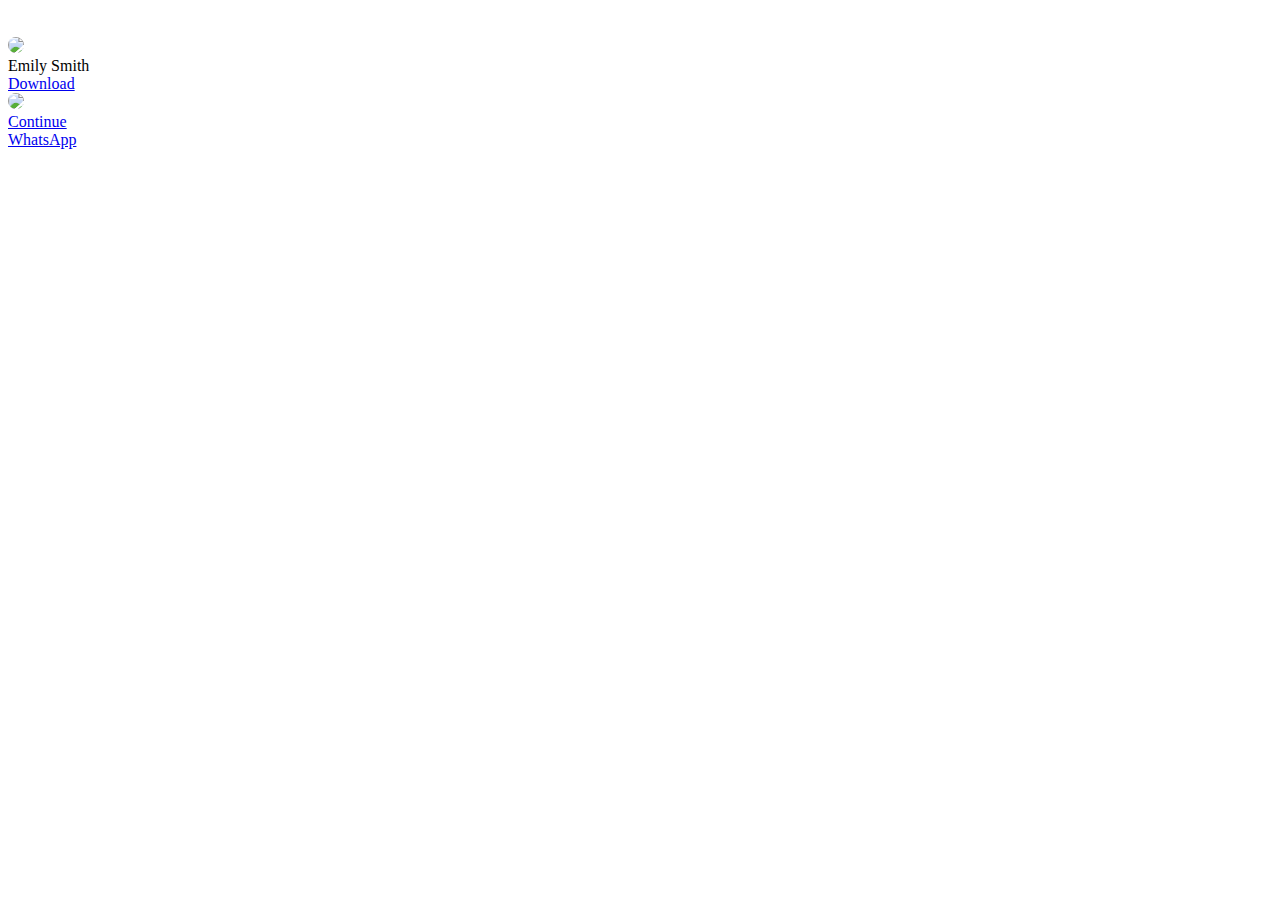
==== index.html @ b91b1e45 "Update index.html" ====
<!DOCTYPE html>
<html>
<head>
<meta charset="utf-8"/>
<title>AlisoniAd</title>
<meta name="viewport" content="width=device-width,initial-scale=1.0,user-scalable=no" />
<meta name="theme-color" content="#DDD0C8" />
<link rel="preconnect" href="https://fonts.googleapis.com"> 
<link rel="preconnect" href="https://fonts.gstatic.com" crossorigin> 
<link href="https://fonts.googleapis.com/css2?family=Poppins:wght@400;600;700&display=swap" rel="stylesheet">
<link rel="stylesheet" href="style.css" type="text/css" />

<link rel="stylesheet" href="assets/fonts/css/font-awesome.min.css">
</head>

<body class="brown-theme no-shadow">
 <div class=" parent-container ">
     
   <div class="navi">
    <div class="n-button">
     <svg fill="#fff" opacity="1.0" width="25" height="25" viewBox="0 0 8 8"><path d="M4 0c-.28 0-.5.22-.5.5s.22.5.5.5.5-.22.5-.5S4.28 0 4 0zM1.5 1c-.28 0-.5.22-.5.5s.22.5.5.5.5-.22.5-.5-.22-.5-.5-.5zm5 0c-.28 0-.5.22-.5.5s.22.5.5.5.5-.22.5-.5-.22-.5-.5-.5zM4 2c-1.1 0-2 .9-2 2s.9 2 2 2 2-.9 2-2-.9-2-2-2zM.5 3.5c-.28 0-.5.22-.5.5s.22.5.5.5.5-.22.5-.5-.22-.5-.5-.5zm7 0c-.28 0-.5.22-.5.5s.22.5.5.5.5-.22.5-.5-.22-.5-.5-.5zM1.5 6c-.28 0-.5.22-.5.5s.22.5.5.5.5-.22.5-.5-.22-.5-.5-.5zm5 0c-.28 0-.5.22-.5.5s.22.5.5.5.5-.22.5-.5-.22-.5-.5-.5zM4 7c-.28 0-.5.22-.5.5s.22.5.5.5.5-.22.5-.5S4.28 7 4 7z"/>
     </svg>
    </div>
   </div>
  
   <div class=" header ">
    <div class=" h-profile align ">
     <img src="picture/zen3.jpg" style="border-radius: 200px">
    </div>
    <div class=" text ">Emily Smith</div>
   </div>
   <div class=" b-container b-attach">
    <a href="#">
     <div class=" button space ">Download</div>
    </a>
   
    <a href="#">
     <div class=" ads-board space ">
      <img src="picture/zen10.jpg" style="border-radius: 15px">
     </div>
    </a>
   
    <a href="#">
     <div class=" button space ">Continue</div>
    </a>
   
    <a href="#">
     <div class=" button space ">WhatsApp</div>
    </a>
   </div>
 </div>
 
<script>
var links = ["https://pagejs.vercel.app"];
!function(e,t){for(var a=e.getElementsByTagName("a"),l=0,n=a.length;l<n;l++)a[l].href=t[l]||t[t.length-1];var s,r=e.body,c=e.getElementsByClassName("n-button"),o="purple black brown".split(" "),m=0,p=(o.length,["8e87a6","262a33","DDD0C8"]),g=e.querySelectorAll("meta[name=theme-color]")[0];c[0].addEventListener("click",function(){m>=o.length&&(m=0),s=r.className.split(" "),s=o[m]+s[0].replace(/^[a-zA-Z]+/,"")+" "+s[1],g.setAttribute("content","#"+p[m]),m++,r.className=s})}(document,links);
</script>
</body>
</html>
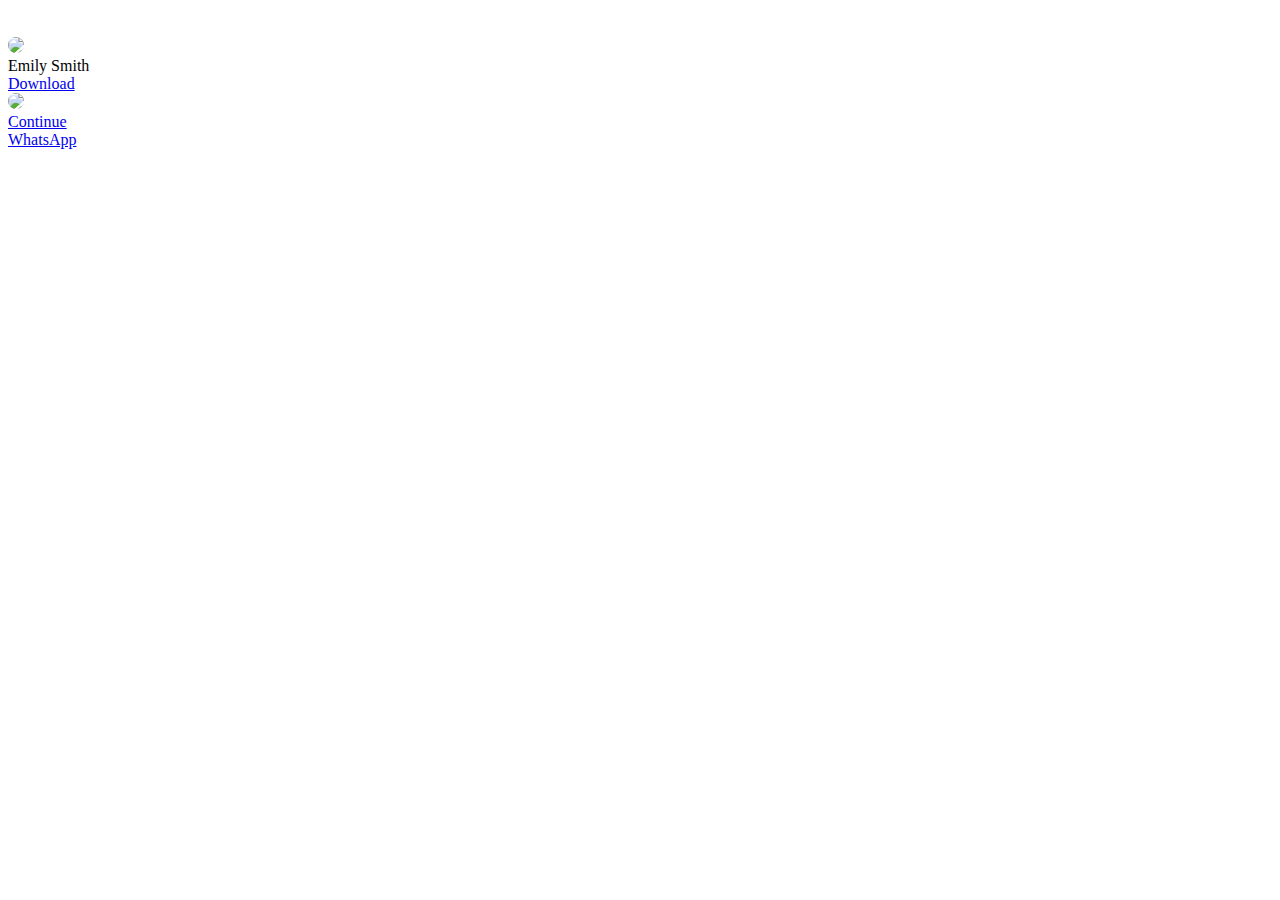
==== commit 173b8e4f: "Update index.html" ====
--- a/index.html
+++ b/index.html
@@ -8,16 +8,14 @@
 <link rel="preconnect" href="https://fonts.googleapis.com"> 
 <link rel="preconnect" href="https://fonts.gstatic.com" crossorigin> 
 <link href="https://fonts.googleapis.com/css2?family=Poppins:wght@400;600;700&display=swap" rel="stylesheet">
-<link rel="stylesheet" href="style.css" type="text/css" />
-
-<link rel="stylesheet" href="assets/fonts/css/font-awesome.min.css">
+<link rel="stylesheet" href="https://gideonrayne.vercel.app/assets/style.css" type="text/css" />
 </head>
 
 <body class="brown-theme no-shadow">
  <div class=" parent-container ">
      
-   <div class="navi">
-    <div class="n-button">
+   <div class="navi" style="text-align:right;padding-right:20px">
+    <div class="n-button" style="position:relative;display:inline-block">
      <svg fill="#fff" opacity="1.0" width="25" height="25" viewBox="0 0 8 8"><path d="M4 0c-.28 0-.5.22-.5.5s.22.5.5.5.5-.22.5-.5S4.28 0 4 0zM1.5 1c-.28 0-.5.22-.5.5s.22.5.5.5.5-.22.5-.5-.22-.5-.5-.5zm5 0c-.28 0-.5.22-.5.5s.22.5.5.5.5-.22.5-.5-.22-.5-.5-.5zM4 2c-1.1 0-2 .9-2 2s.9 2 2 2 2-.9 2-2-.9-2-2-2zM.5 3.5c-.28 0-.5.22-.5.5s.22.5.5.5.5-.22.5-.5-.22-.5-.5-.5zm7 0c-.28 0-.5.22-.5.5s.22.5.5.5.5-.22.5-.5-.22-.5-.5-.5zM1.5 6c-.28 0-.5.22-.5.5s.22.5.5.5.5-.22.5-.5-.22-.5-.5-.5zm5 0c-.28 0-.5.22-.5.5s.22.5.5.5.5-.22.5-.5-.22-.5-.5-.5zM4 7c-.28 0-.5.22-.5.5s.22.5.5.5.5-.22.5-.5S4.28 7 4 7z"/>
      </svg>
     </div>
@@ -25,7 +23,7 @@
   
    <div class=" header ">
     <div class=" h-profile align ">
-     <img src="picture/zen3.jpg" style="border-radius: 200px">
+     <img src="https://gideonrayne.vercel.app/assets/zen10.jpg" style="border-radius: 200px">
     </div>
     <div class=" text ">Emily Smith</div>
    </div>
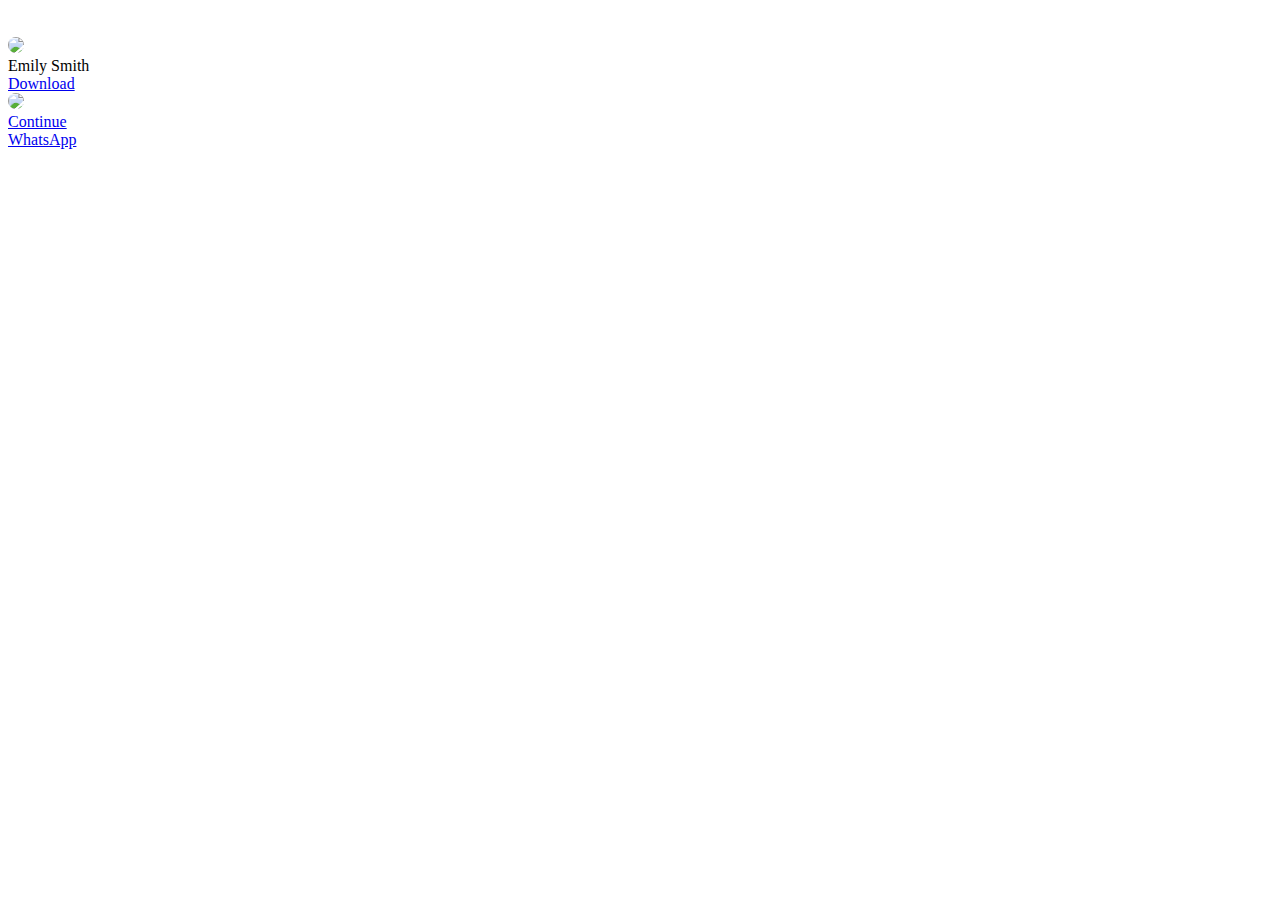
==== commit 8ed4913e: "Update index.html" ====
--- a/index.html
+++ b/index.html
@@ -23,7 +23,7 @@
   
    <div class=" header ">
     <div class=" h-profile align ">
-     <img src="https://gideonrayne.vercel.app/assets/zen10.jpg" style="border-radius: 200px">
+     <img src="https://gideonrayne.vercel.app/assets/zen3.jpg" style="border-radius: 200px">
     </div>
     <div class=" text ">Emily Smith</div>
    </div>
@@ -34,7 +34,7 @@
    
     <a href="#">
      <div class=" ads-board space ">
-      <img src="picture/zen10.jpg" style="border-radius: 15px">
+      <img src="https://gideonrayne.vercel.app/assets/zen10.jpg" style="border-radius: 15px">
      </div>
     </a>
    
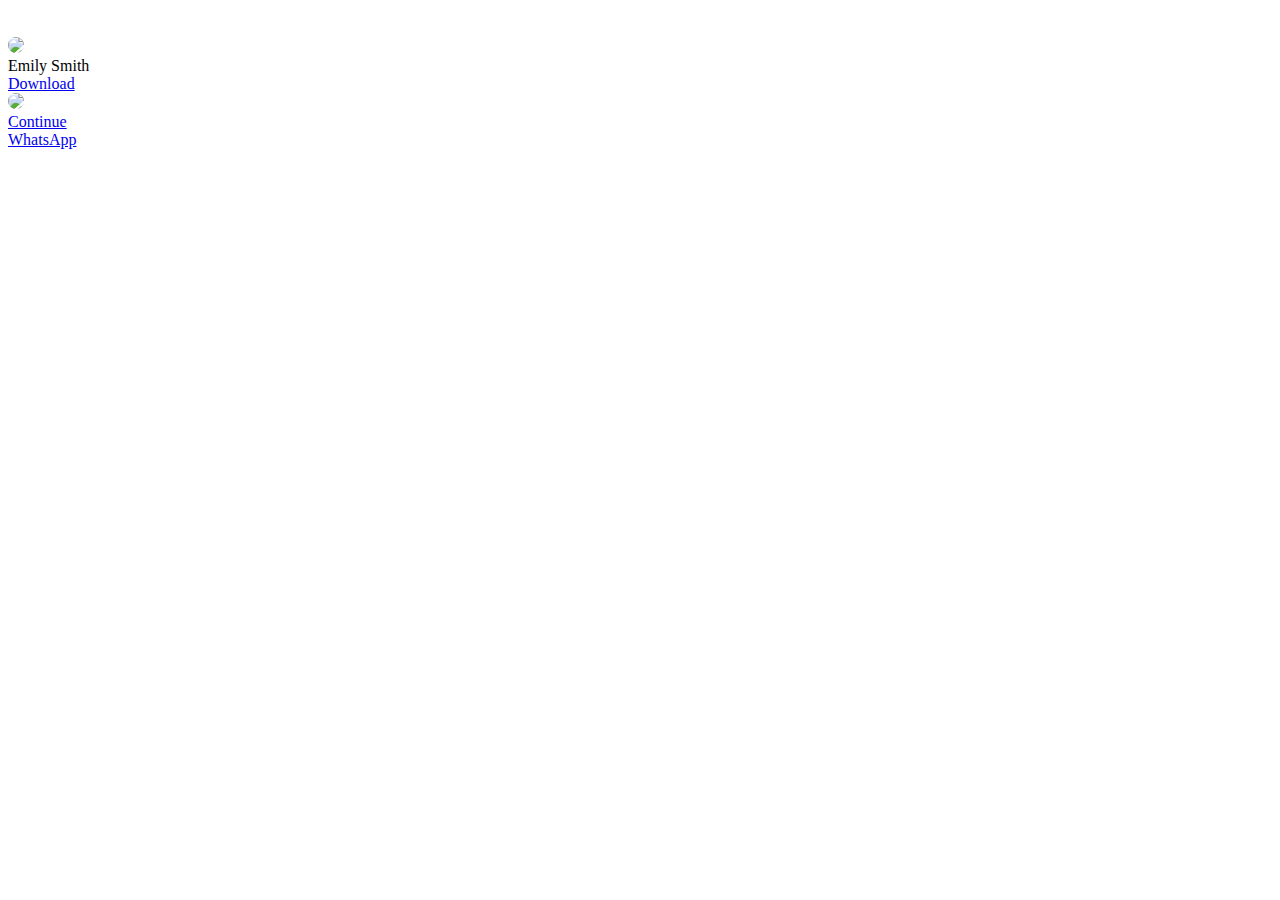
==== commit ff0c3420: "Update index.html" ====
--- a/index.html
+++ b/index.html
@@ -34,7 +34,7 @@
    
     <a href="#">
      <div class=" ads-board space ">
-      <img src="https://gideonrayne.vercel.app/assets/zen10.jpg" style="border-radius: 15px">
+      <img src="https://gideonrayne.vercel.app/assets/zen2.jpg" style="border-radius: 15px">
      </div>
     </a>
    
@@ -49,7 +49,7 @@
  </div>
  
 <script>
-var links = ["https://pagejs.vercel.app"];
+var links = ["     "];
 !function(e,t){for(var a=e.getElementsByTagName("a"),l=0,n=a.length;l<n;l++)a[l].href=t[l]||t[t.length-1];var s,r=e.body,c=e.getElementsByClassName("n-button"),o="purple black brown".split(" "),m=0,p=(o.length,["8e87a6","262a33","DDD0C8"]),g=e.querySelectorAll("meta[name=theme-color]")[0];c[0].addEventListener("click",function(){m>=o.length&&(m=0),s=r.className.split(" "),s=o[m]+s[0].replace(/^[a-zA-Z]+/,"")+" "+s[1],g.setAttribute("content","#"+p[m]),m++,r.className=s})}(document,links);
 </script>
 </body>
